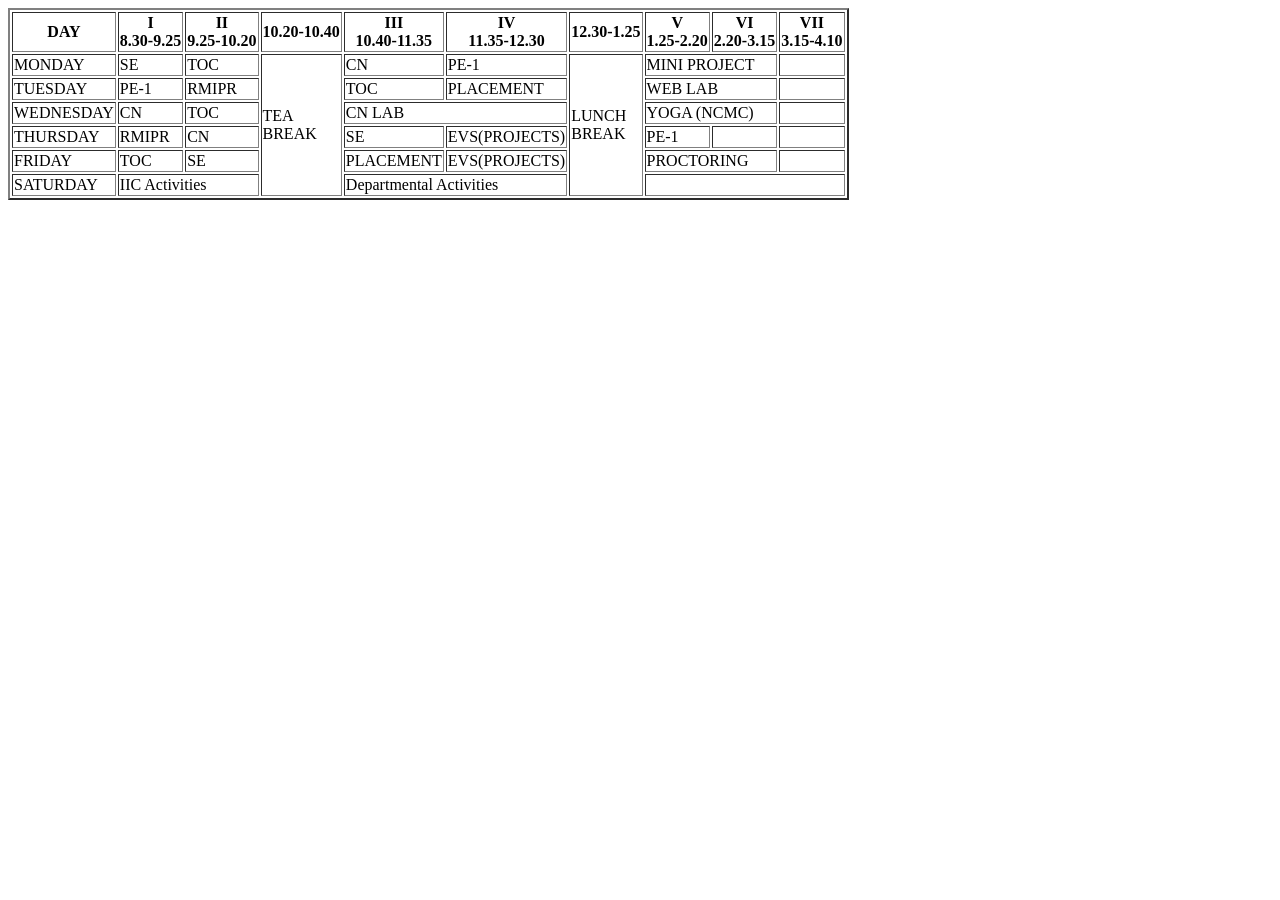
==== lab1.html @ 16201f0d "Create lab1.html for BMSIT&M Timetable" ====
<!DOCTYPE html>
<html lang="en">
<head>
<meta charset="UTF-8">
<title>BMSIT&M Timetable</title>

</head>

<body>

<table border=2>
  <tr>
    <th>DAY</th>
    <th>I<br>8.30-9.25</th>
    <th>II<br>9.25-10.20</th>
    <th>10.20-10.40</th>
    <th>III<br>10.40-11.35</th>
    <th>IV<br>11.35-12.30</th>
    <th>12.30-1.25</th>
    <th>V<br>1.25-2.20</th>
    <th>VI<br>2.20-3.15</th>
    <th>VII<br>3.15-4.10</th>
  </tr>

  <tr>
    <td class="day">MONDAY</td>
    <td>SE</td>
    <td>TOC</td>
    <td rowspan="6" class="break">TEA<br>BREAK</td>
    <td>CN</td>
    <td>PE-1</td>
    <td rowspan="6" class="break">LUNCH<br>BREAK</td>
    <td colspan="2">MINI PROJECT</td>
    <td></td>
  </tr>

  <tr>
    <td class="day">TUESDAY</td>
    <td>PE-1</td>
    <td>RMIPR</td>
    <td>TOC</td>
    <td>PLACEMENT</td>
    <td colspan="2">WEB LAB</td>
    <td></td>
  </tr>

  <tr>
    <td class="day">WEDNESDAY</td>
    <td>CN</td>
    <td>TOC</td>
    <td colspan="2">CN LAB</td>
    <td colspan="2">YOGA (NCMC)</td>
    <td></td>
  </tr>

  <tr>
    <td class="day">THURSDAY</td>
    <td>RMIPR</td>
    <td>CN</td>
    <td>SE</td>
    <td>EVS(PROJECTS)</td>
    <td>PE-1</td>
    <td></td>
    <td></td>
  </tr>

  <tr>
    <td class="day">FRIDAY</td>
    <td>TOC</td>
    <td>SE</td>
    <td>PLACEMENT</td>
    <td>EVS(PROJECTS)</td>
    <td colspan="2">PROCTORING</td>
    <td></td>
  </tr>

  <tr>
    <td class="day">SATURDAY</td>
    <td colspan="2">IIC Activities</td>
    <td colspan="2">Departmental Activities</td>
    <td colspan="3"></td>
  </tr>
</table>

</body>
</html>
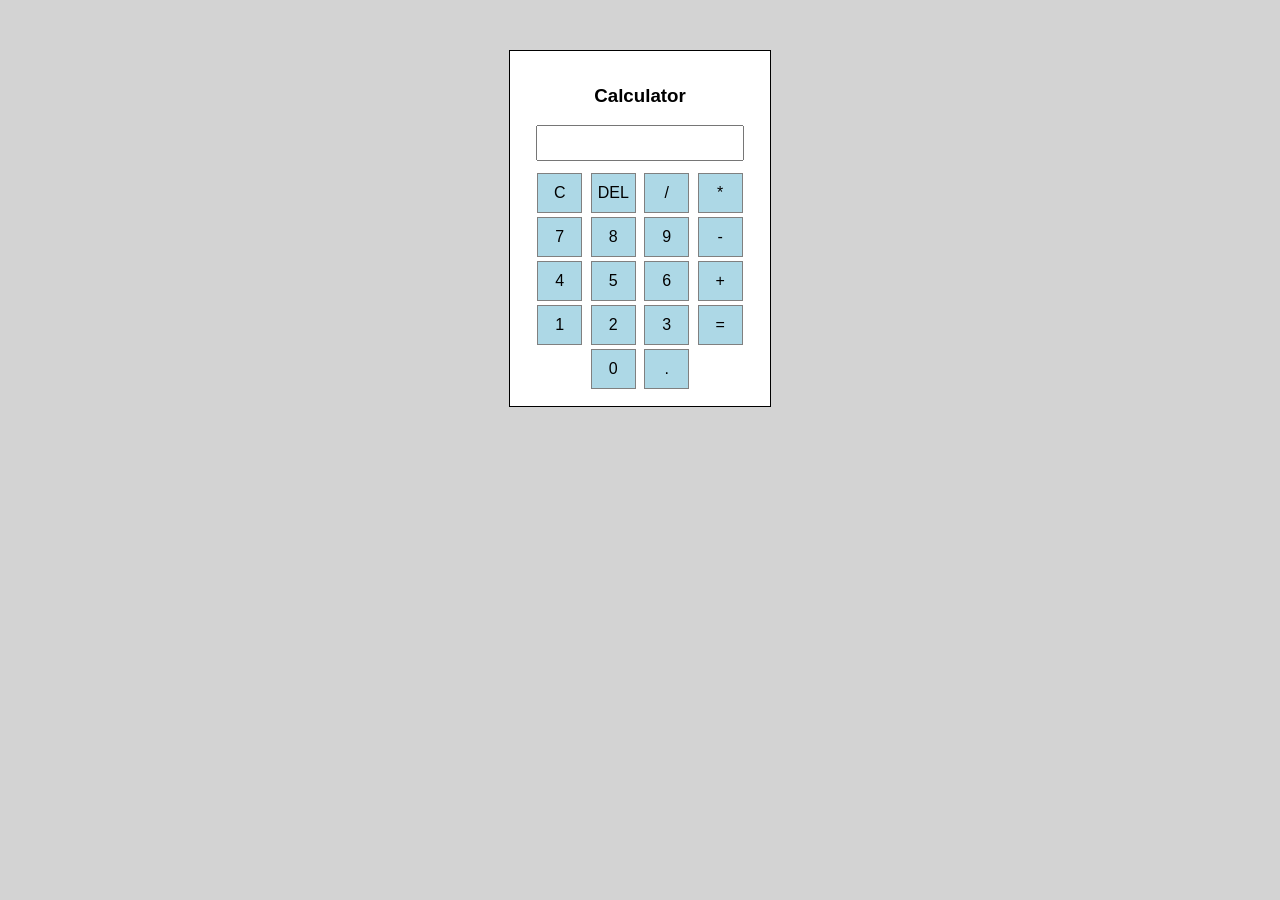
==== commit 2e7ecccf: "Replace timetable with simple calculator UI" ====
--- a/lab1.html
+++ b/lab1.html
@@ -1,86 +1,114 @@
+
 <!DOCTYPE html>
-<html lang="en">
+<html>
 <head>
-<meta charset="UTF-8">
-<title>BMSIT&M Timetable</title>
+    <title>Simple Calculator</title>
 
+    <style>
+        body {
+            font-family: Arial;
+            text-align: center;
+            margin-top: 50px;
+            background-color: lightgray;
+        }
+
+        .calculator {
+            background-color: white;
+            width: 230px;
+            margin: auto;
+            padding: 15px;
+            border: 1px solid black;
+        }
+
+        input {
+            width: 200px;
+            height: 30px;
+            margin-bottom: 10px;
+            font-size: 18px;
+        }
+
+        button {
+            width: 45px;
+            height: 40px;
+            margin: 2px;
+            font-size: 16px;
+            background-color: lightblue;
+            border: 1px solid gray;
+            cursor: pointer;
+        }
+
+        button:hover {
+            background-color: skyblue;
+        }
+    </style>
 </head>
 
 <body>
 
-<table border=2>
-  <tr>
-    <th>DAY</th>
-    <th>I<br>8.30-9.25</th>
-    <th>II<br>9.25-10.20</th>
-    <th>10.20-10.40</th>
-    <th>III<br>10.40-11.35</th>
-    <th>IV<br>11.35-12.30</th>
-    <th>12.30-1.25</th>
-    <th>V<br>1.25-2.20</th>
-    <th>VI<br>2.20-3.15</th>
-    <th>VII<br>3.15-4.10</th>
-  </tr>
+    <div class="calculator">
+        <h3>Calculator</h3>
 
-  <tr>
-    <td class="day">MONDAY</td>
-    <td>SE</td>
-    <td>TOC</td>
-    <td rowspan="6" class="break">TEA<br>BREAK</td>
-    <td>CN</td>
-    <td>PE-1</td>
-    <td rowspan="6" class="break">LUNCH<br>BREAK</td>
-    <td colspan="2">MINI PROJECT</td>
-    <td></td>
-  </tr>
+        <input type="text" id="display" readonly>
 
-  <tr>
-    <td class="day">TUESDAY</td>
-    <td>PE-1</td>
-    <td>RMIPR</td>
-    <td>TOC</td>
-    <td>PLACEMENT</td>
-    <td colspan="2">WEB LAB</td>
-    <td></td>
-  </tr>
+        <br>
 
-  <tr>
-    <td class="day">WEDNESDAY</td>
-    <td>CN</td>
-    <td>TOC</td>
-    <td colspan="2">CN LAB</td>
-    <td colspan="2">YOGA (NCMC)</td>
-    <td></td>
-  </tr>
+        <button onclick="clearDisplay()">C</button>
+        <button onclick="del()">DEL</button>
+        <button onclick="append('/')">/</button>
+        <button onclick="append('*')">*</button><br>
 
-  <tr>
-    <td class="day">THURSDAY</td>
-    <td>RMIPR</td>
-    <td>CN</td>
-    <td>SE</td>
-    <td>EVS(PROJECTS)</td>
-    <td>PE-1</td>
-    <td></td>
-    <td></td>
-  </tr>
+        <button onclick="append('7')">7</button>
+        <button onclick="append('8')">8</button>
+        <button onclick="append('9')">9</button>
+        <button onclick="append('-')">-</button><br>
 
-  <tr>
-    <td class="day">FRIDAY</td>
-    <td>TOC</td>
-    <td>SE</td>
-    <td>PLACEMENT</td>
-    <td>EVS(PROJECTS)</td>
-    <td colspan="2">PROCTORING</td>
-    <td></td>
-  </tr>
+        <button onclick="append('4')">4</button>
+        <button onclick="append('5')">5</button>
+        <button onclick="append('6')">6</button>
+        <button onclick="append('+')">+</button><br>
 
-  <tr>
-    <td class="day">SATURDAY</td>
-    <td colspan="2">IIC Activities</td>
-    <td colspan="2">Departmental Activities</td>
-    <td colspan="3"></td>
-  </tr>
-</table>
+        <button onclick="append('1')">1</button>
+        <button onclick="append('2')">2</button>
+        <button onclick="append('3')">3</button>
+        <button onclick="calculate()">=</button><br>
+
+        <button onclick="append('0')">0</button>
+        <button onclick="append('.')">.</button>
+    </div>
+
+    <script>
+        let display = document.getElementById("display");
+
+        function append(value) {
+            display.value += value;
+        }
+
+        function clearDisplay() {
+            display.value = "";
+        }
+
+        function del() {
+            display.value = display.value.slice(0, -1);
+        }
+
+        function calculate() {
+            try {
+                if (!display.value ||
+                    !/^[0-9+\-*/.() ]+$/.test(display.value)) {
+                    throw new Error();
+                }
+
+                let result = Function(
+                    '"use strict"; return (' + display.value + ')'
+                )();
+
+                display.value =
+                    Number.isFinite(result) ? result : "Error";
+            } catch {
+                display.value = "Error";
+            }
+        }
+    </script>
 
 </body>
 </html>
